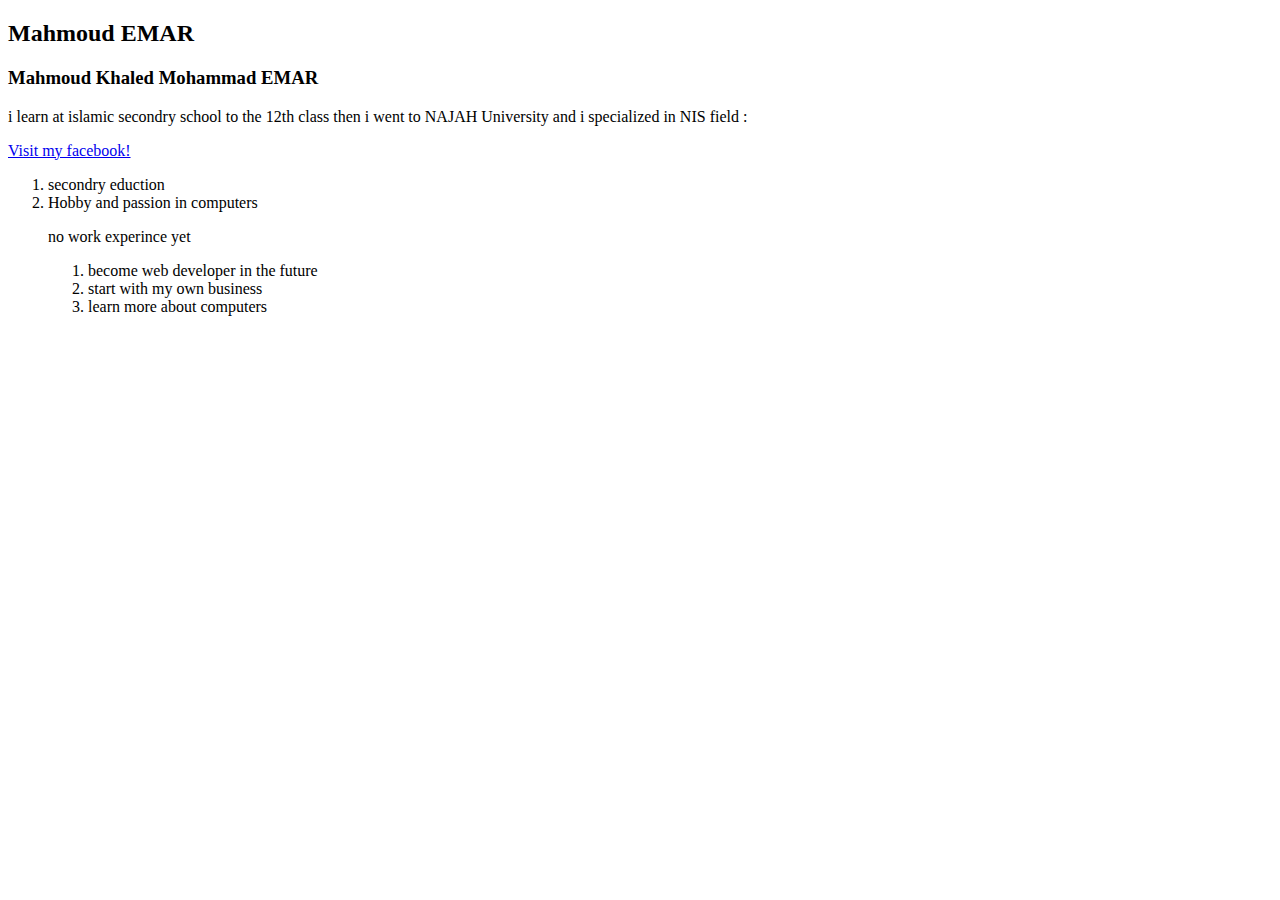
==== index.html @ 0ff8afe9 "Create index.html" ====
<!DOCTYPE html>
<html>
<body>

<h2>Mahmoud EMAR</h2>
<h3>Mahmoud Khaled Mohammad EMAR</h3> 

<p>i learn at islamic secondry school to the 12th class then i went to NAJAH University and i specialized in NIS field :</p>
<p><a href="https://www.facebook.com/mahmoudaamar">Visit my facebook!</a></p

<img src="J50GBK.jpg" alt="network security" width="460" height="345">
<ol>
<li>secondry eduction</li>
<li>Hobby and passion in computers</li>
<p>no work experince yet</p>
<ol>
<li>become web developer in the future</li>
<li>start with my own business</li>
<li>learn more about computers</li>


</body>
</html>
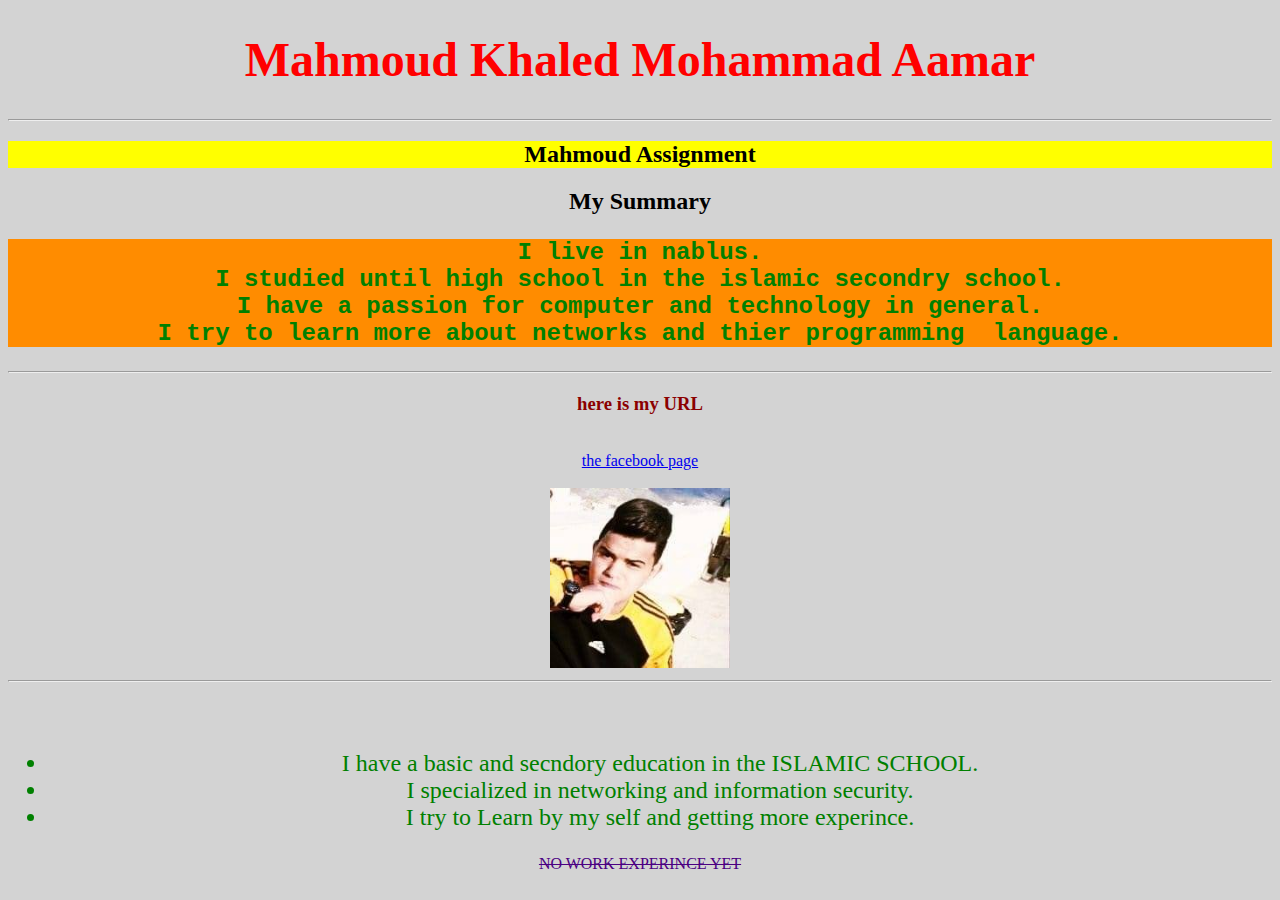
==== commit 421b2459: "Add files via upload" ====
--- a/index.html
+++ b/index.html
@@ -1,23 +1,52 @@
-<!DOCTYPE html>
-<html>
-<body>
-
-<h2>Mahmoud EMAR</h2>
-<h3>Mahmoud Khaled Mohammad EMAR</h3> 
-
-<p>i learn at islamic secondry school to the 12th class then i went to NAJAH University and i specialized in NIS field :</p>
-<p><a href="https://www.facebook.com/mahmoudaamar">Visit my facebook!</a></p
-
-<img src="J50GBK.jpg" alt="network security" width="460" height="345">
-<ol>
-<li>secondry eduction</li>
-<li>Hobby and passion in computers</li>
-<p>no work experince yet</p>
-<ol>
-<li>become web developer in the future</li>
-<li>start with my own business</li>
-<li>learn more about computers</li>
-
-
-</body>
-</html>
+ <!DOCTYPE html>
+<html lang="en">
+<head>
+  <link rel="stylesheet" href="mystylees.css">
+</head>
+<body style="background-color:lightgray;">
+
+
+<h1 style="color:red;text-align:center;" title="im a header">Mahmoud Khaled Mohammad Aamar</h1>
+<hr>
+<h2 style="background-color:yellow;color:black;text-align:center;">  Mahmoud Assignment <h2>
+
+<p1>My Summary
+
+<pre style="color:green;">
+I live in nablus.
+I studied until high school in the islamic secondry school.
+I have a passion for computer and technology in general.
+I try to learn more about networks and thier programming  language.
+</pre>
+</p1>
+<hr>
+<h3 style="color:darkred;font-family:verdana">here is my URL</h3>
+
+<a title="the URL" href="https://www.facebook.com/n7no2" ><br>the facebook page</a>
+<br>
+<br>
+<img src="picture50.jpg" alt="My picture" width="180" height="180"/> 
+<hr>
+<br>
+<br>
+<ul style="font-size:150%;color:green;">
+  <li>I have a basic and secndory education in the ISLAMIC SCHOOL.</li>
+  <li>I specialized in networking and information security. </li>
+  <li>I try to Learn by my self and getting more experince. </li>
+</ul>  
+
+<p style="color:indigo;text-align:center;"><del>NO WORK EXPERINCE YET</del></p>
+
+
+
+
+
+
+
+
+
+
+
+
+</body>
+</html>--- a/mystylees.css
+++ b/mystylees.css
@@ -0,0 +1,3 @@
+body{text-align:center;}
+pre{background-color:darkorange;font-family:courier;}
+h1 {font-size:300%}
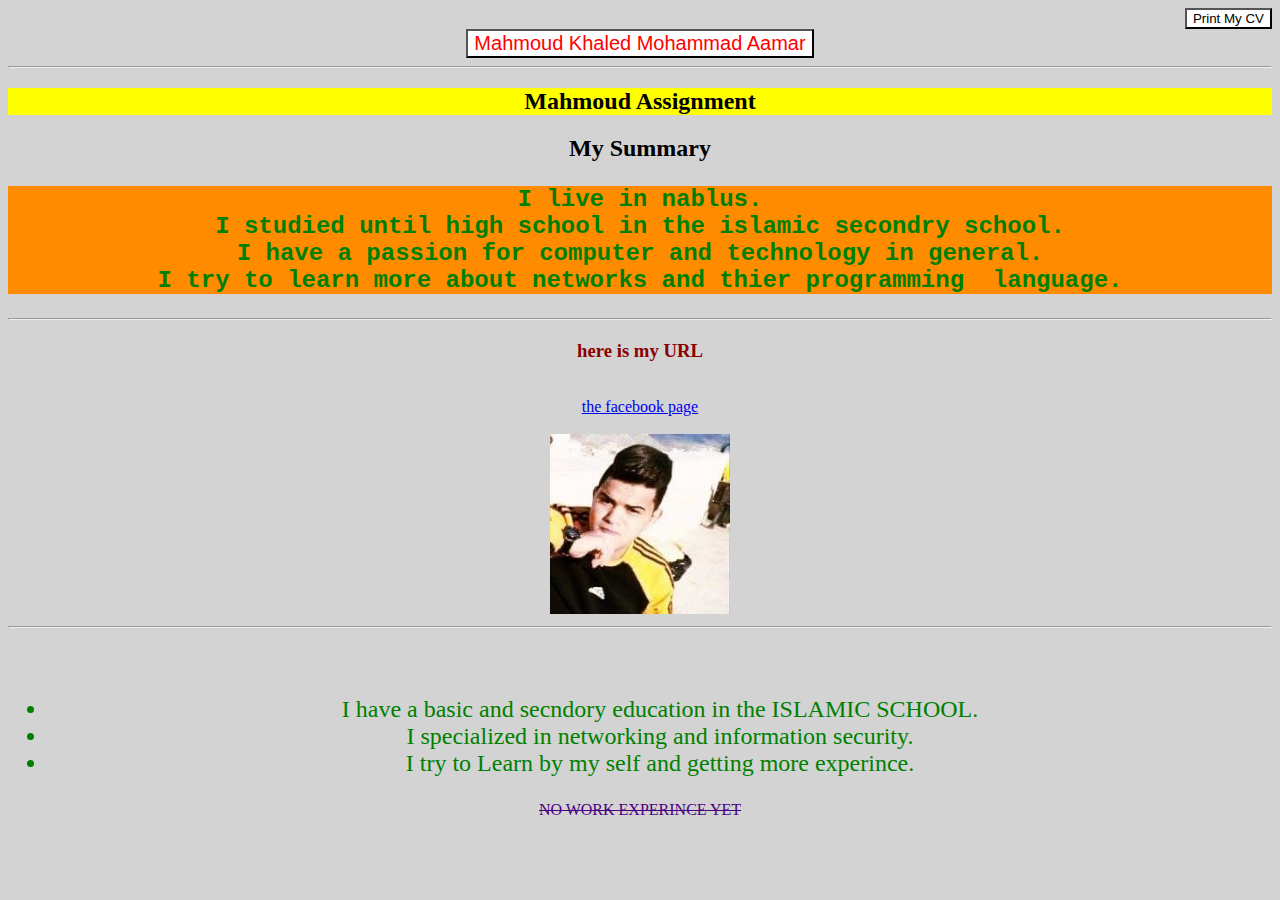
==== commit 52cef28d: "Add files via upload" ====
--- a/index.html
+++ b/index.html
@@ -2,11 +2,33 @@
 <html lang="en">
 <head>
   <link rel="stylesheet" href="mystylees.css">
+  <style>
+  button{
+  background-color:white;color:black;
+  }
+  #container
+  {
+    text-align:right;  
+  }
+  </style>
+  <script type="text/Javascript">
+  function onOver()
+  {
+  document.getElementById("education").style.color="red";
+  }
+  function onOut()
+  {
+  document.getElementById("education").style.color="green";
+  }
+  </script>
 </head>
 <body style="background-color:lightgray;">
+<div id="container">
+<button  onclick="window.print()">Print My CV</button>
+</div>
 
 
-<h1 style="color:red;text-align:center;" title="im a header">Mahmoud Khaled Mohammad Aamar</h1>
+<button style="color:red;text-align:center;font-size:20px" title="im a header" onclick="myFunction();">Mahmoud Khaled Mohammad Aamar</button>
 <hr>
 <h2 style="background-color:yellow;color:black;text-align:center;">  Mahmoud Assignment <h2>
 
@@ -29,7 +51,7 @@
 <hr>
 <br>
 <br>
-<ul style="font-size:150%;color:green;">
+<ul id="education" onMouseOver="onOver()" onMouseOut="onOut()" style="font-size:150%;color:green;">
   <li>I have a basic and secndory education in the ISLAMIC SCHOOL.</li>
   <li>I specialized in networking and information security. </li>
   <li>I try to Learn by my self and getting more experince. </li>
@@ -37,15 +59,11 @@
 
 <p style="color:indigo;text-align:center;"><del>NO WORK EXPERINCE YET</del></p>
 
-
-
-
-
-
-
-
-
-
+<script type="text/javascript">
+function myFunction(){
+alert ("Welcome, please let me know if you have any questions");
+}
+</script>
 
 
 </body>
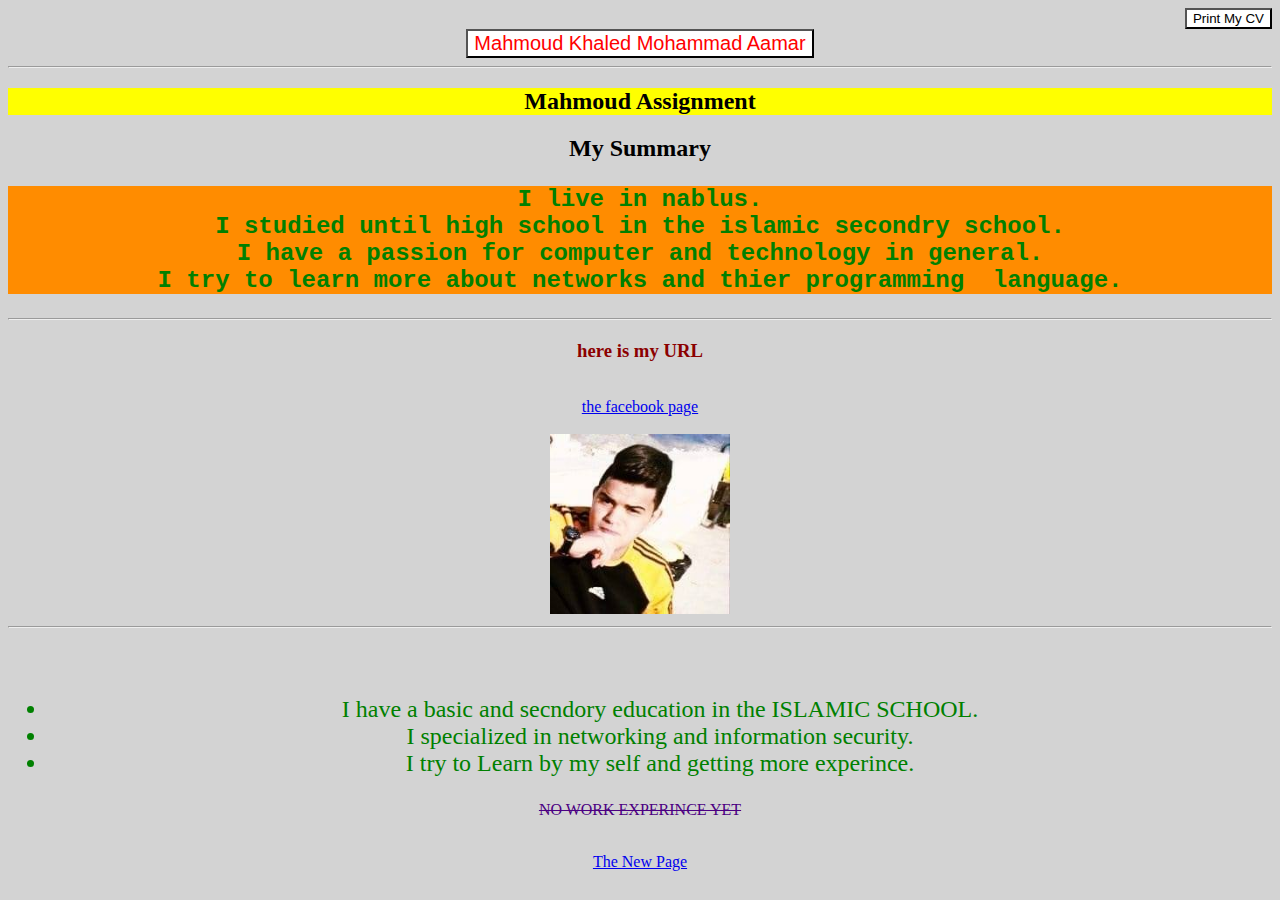
==== commit b96bf0fa: "Add files via upload" ====
--- a/index.html
+++ b/index.html
@@ -28,7 +28,7 @@
 </div>
 
 
-<button style="color:red;text-align:center;font-size:20px" title="im a header" onclick="myFunction();">Mahmoud Khaled Mohammad Aamar</button>
+<button style="color:red;text-align:left;font-size:20px" title="im a header" onclick="myFunction();">Mahmoud Khaled Mohammad Aamar</button>
 <hr>
 <h2 style="background-color:yellow;color:black;text-align:center;">  Mahmoud Assignment <h2>
 
@@ -64,7 +64,7 @@
 alert ("Welcome, please let me know if you have any questions");
 }
 </script>
-
+<a title="the URL" href="file:///C:/Users/USER/Desktop/New%20folder%20(2)/contactme.html" ><br>The New Page</a>
 
 </body>
 </html>